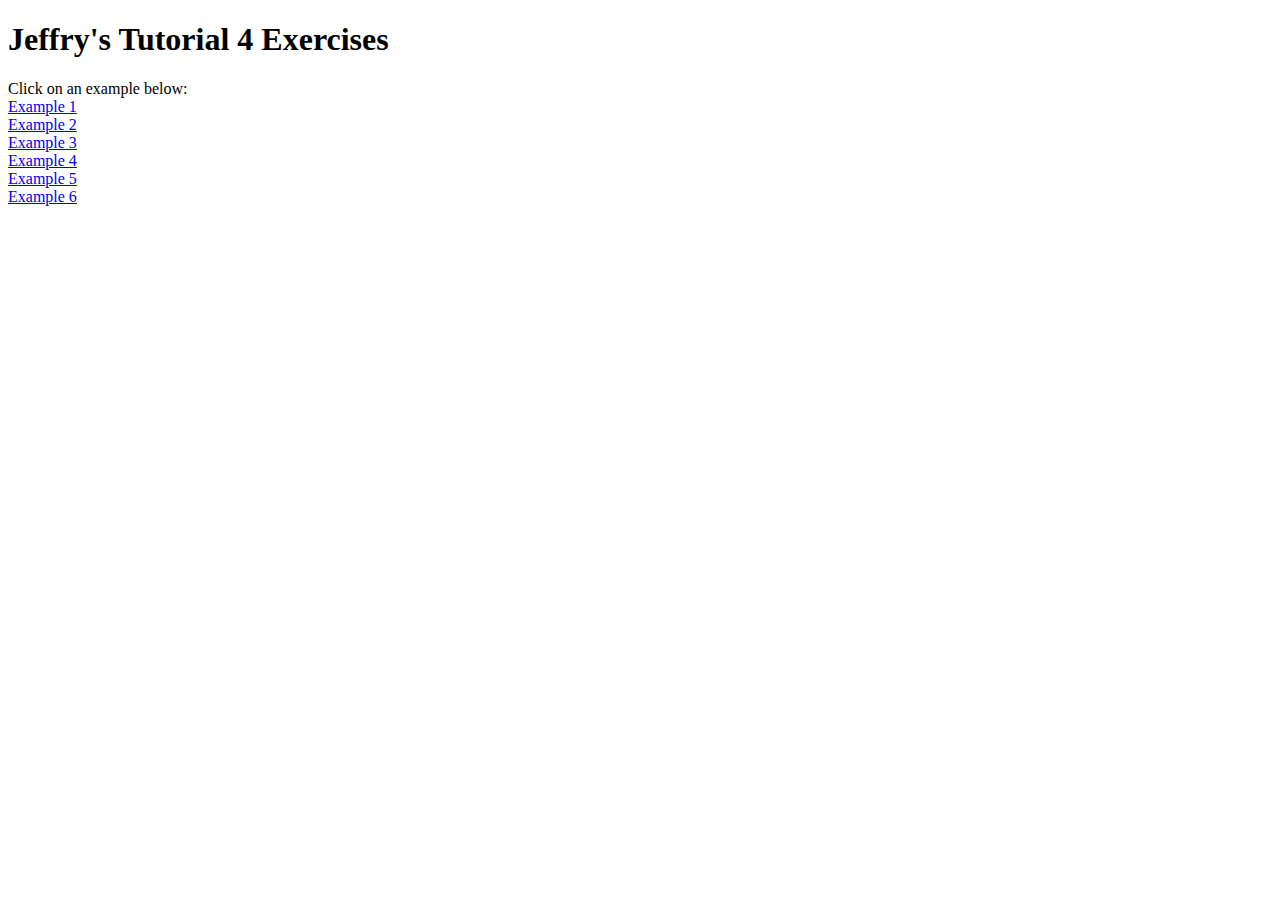
==== index.html @ 86cfb93a "v1.0" ====
<!DOCTYPE html>
<html lang="en">
<head>
 <meta charset="UTF-8">
 <meta name="viewport" content="width=device-width, initial-scale=1.0">
 <title>Jeffry's Tutorial 4</title>
</head>
<body>
 <h1>Jeffry's Tutorial 4 Exercises</h1>
 Click on an example below: <br>
 <a href="html/ex1.html">Example 1</a> <br>
 <a href="html/ex2.html">Example 2</a> <br>
 <a href="html/ex3.html">Example 3</a> <br>
 <a href="html/ex4.html">Example 4</a> <br>
 <a href="html/ex5.html">Example 5</a> <br>
 <a href="html/ex6.html">Example 6</a>
</body>
</html>
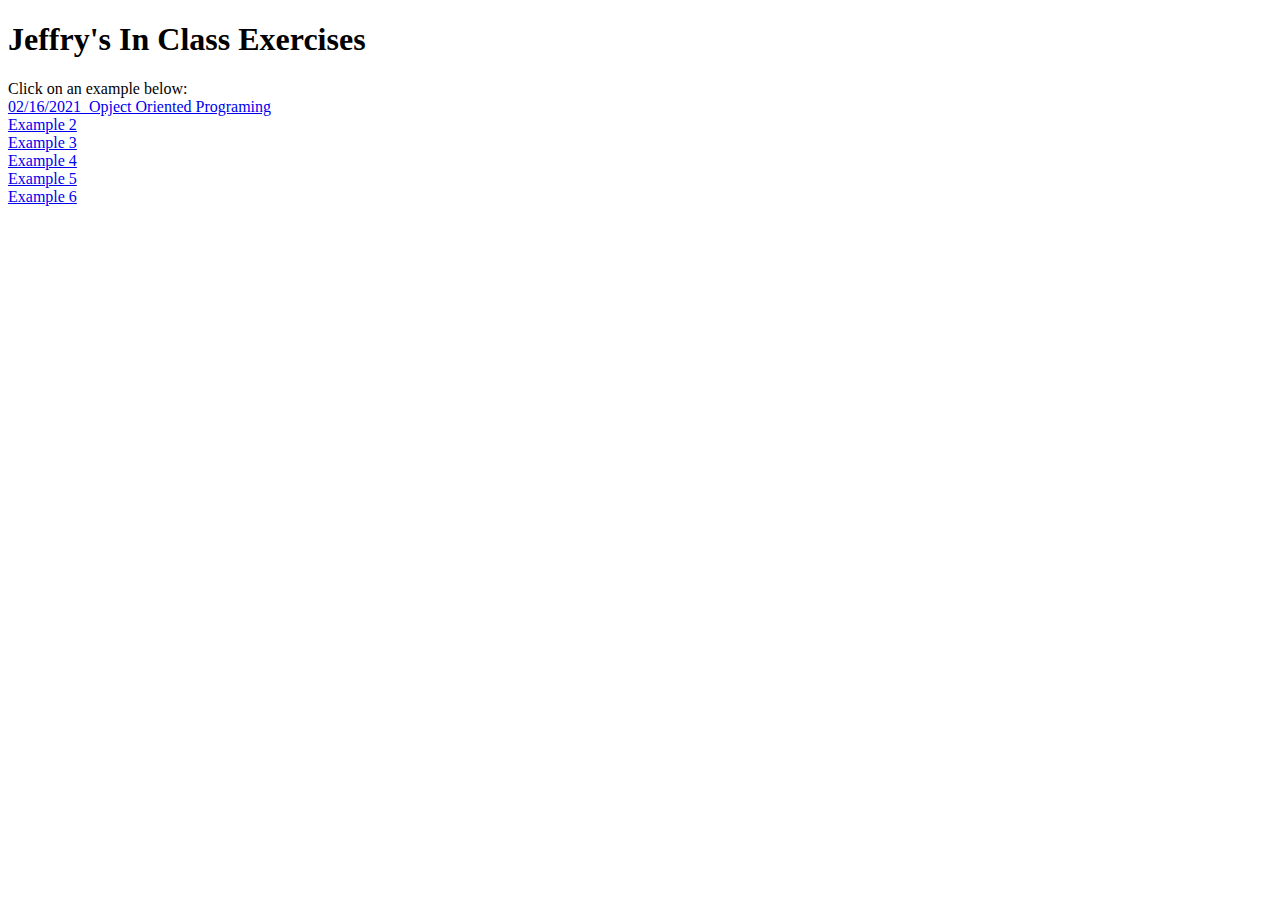
==== commit c1dce3b7: "2/16/21" ====
--- a/index.html
+++ b/index.html
@@ -6,9 +6,9 @@
  <title>Jeffry's Tutorial 4</title>
 </head>
 <body>
- <h1>Jeffry's Tutorial 4 Exercises</h1>
+ <h1>Jeffry's In Class Exercises</h1>
  Click on an example below: <br>
- <a href="html/ex1.html">Example 1</a> <br>
+ <a href="html/02162021.html">02/16/2021_Opject Oriented Programing</a> <br>
  <a href="html/ex2.html">Example 2</a> <br>
  <a href="html/ex3.html">Example 3</a> <br>
  <a href="html/ex4.html">Example 4</a> <br>
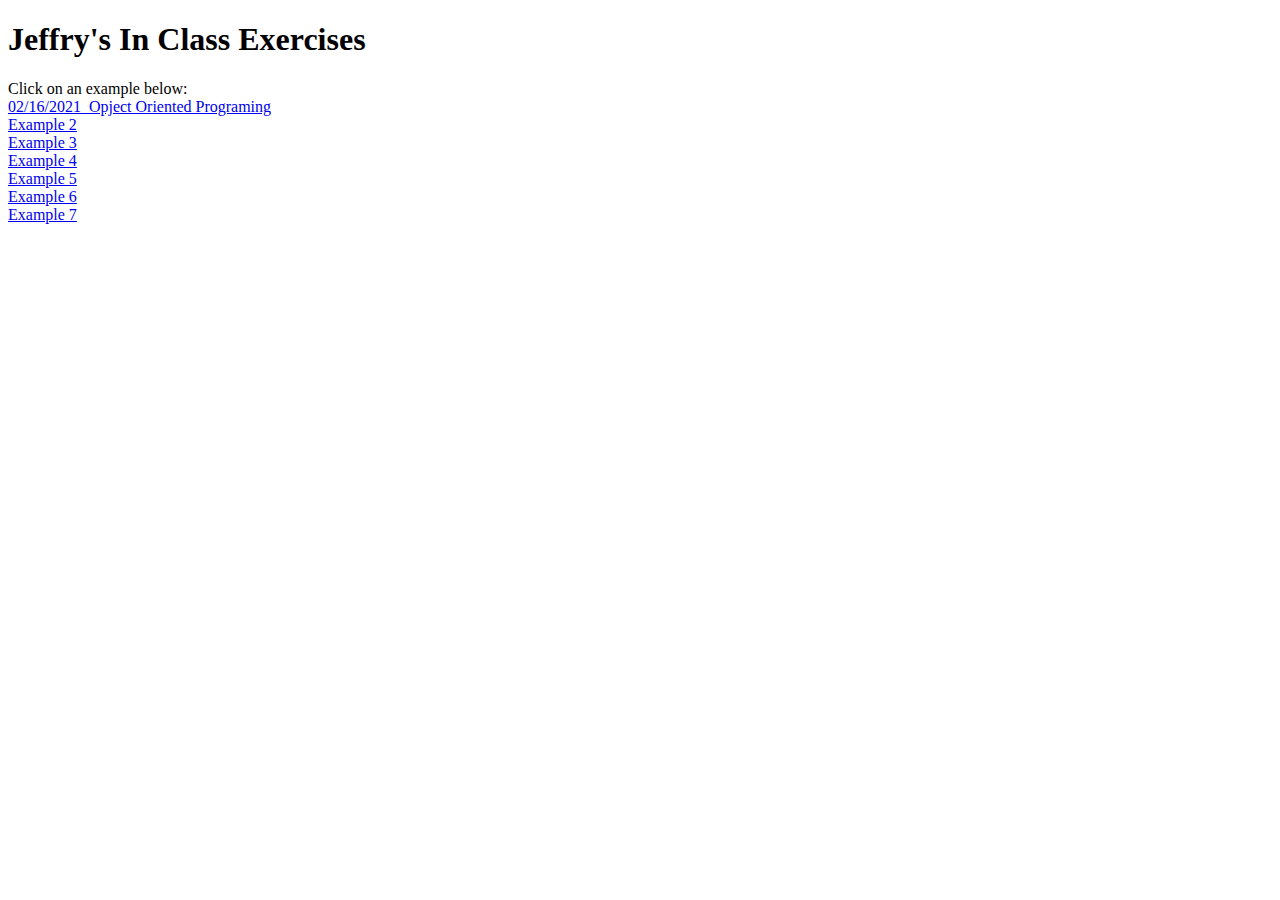
==== commit b257b8d9: "12:36PM" ====
--- a/index.html
+++ b/index.html
@@ -13,6 +13,7 @@
  <a href="html/ex3.html">Example 3</a> <br>
  <a href="html/ex4.html">Example 4</a> <br>
  <a href="html/ex5.html">Example 5</a> <br>
- <a href="html/ex6.html">Example 6</a>
+ <a href="html/ex6.html">Example 6</a><br>
+ <a href="html/ex7.html">Example 7</a>
 </body>
 </html>
